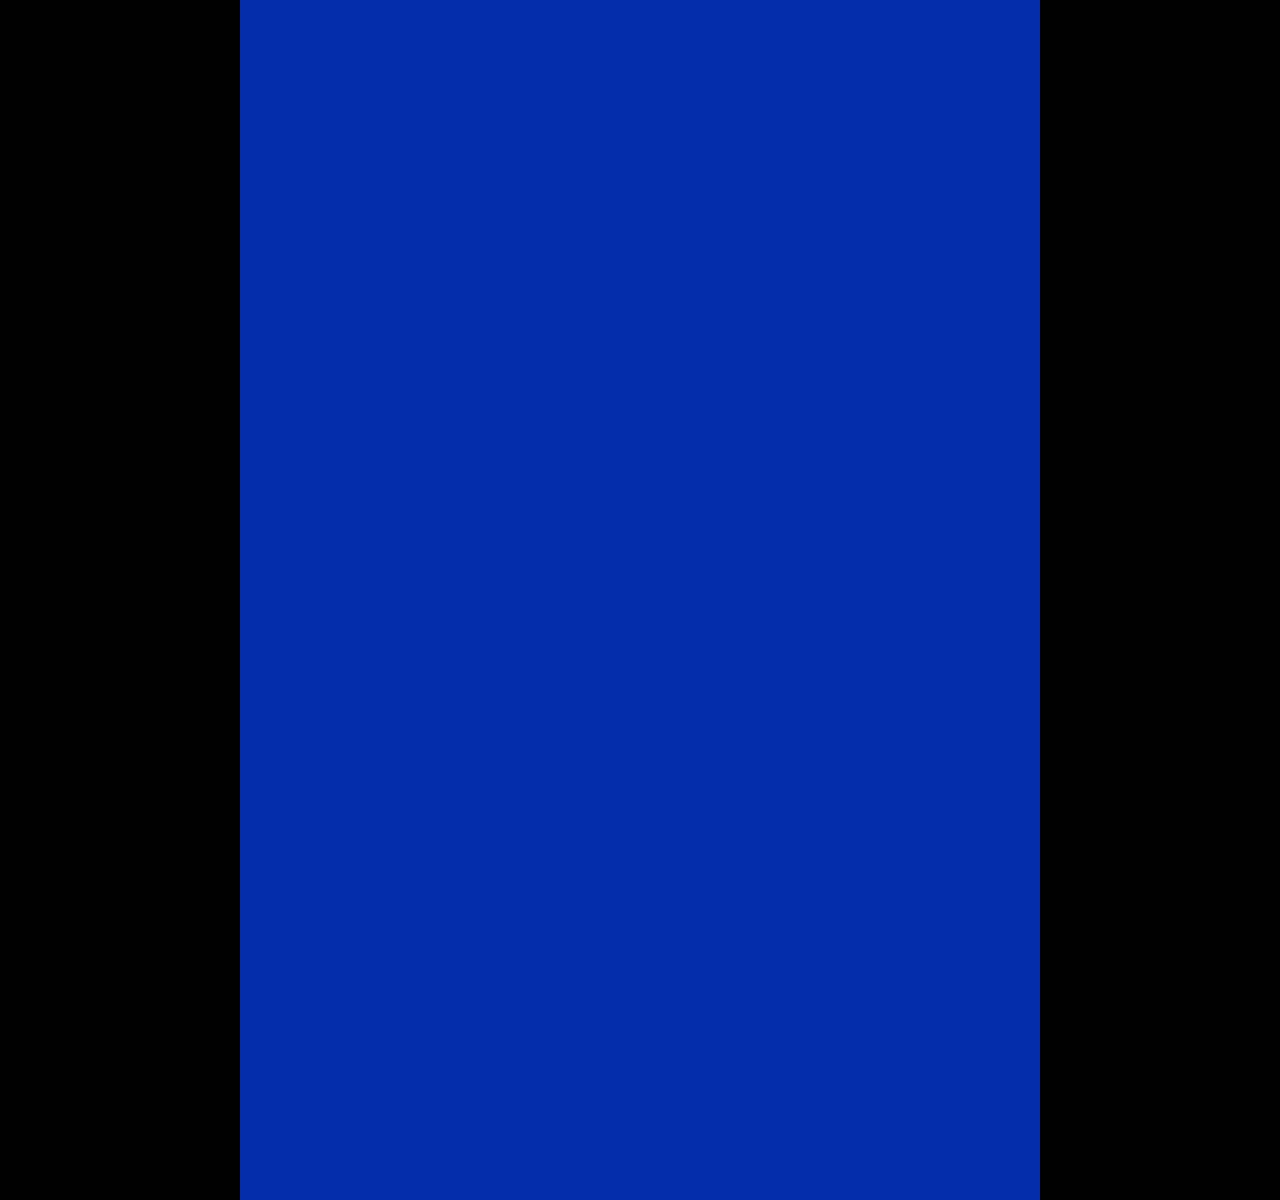
==== index.html @ e67808da "base files" ====
<!doctype html>
<html>

<head>
    <meta charset="UTF-8">
    <title>kiosk</title>
    <link href="css/main.css" rel="stylesheet" type="text/css">
    <script type="text/javascript" src="js/object.js"></script>
    
</head>

<body>

    <div id="content">

    </div>


 <script type="text/javascript" src="js/main.js"></script>
</body>

</html>
---- css/main.css ----
@charset "UTF-8";
html, body{
	margin:0;
	width:100%;
	background-color:#000;
	
	
}

#content{
	position:absolute;
	left:0;right:0;top:0;bottom:0;
	margin:auto;
  width:800px;
  height:1500px;
  background-color:#032DAA;	
}
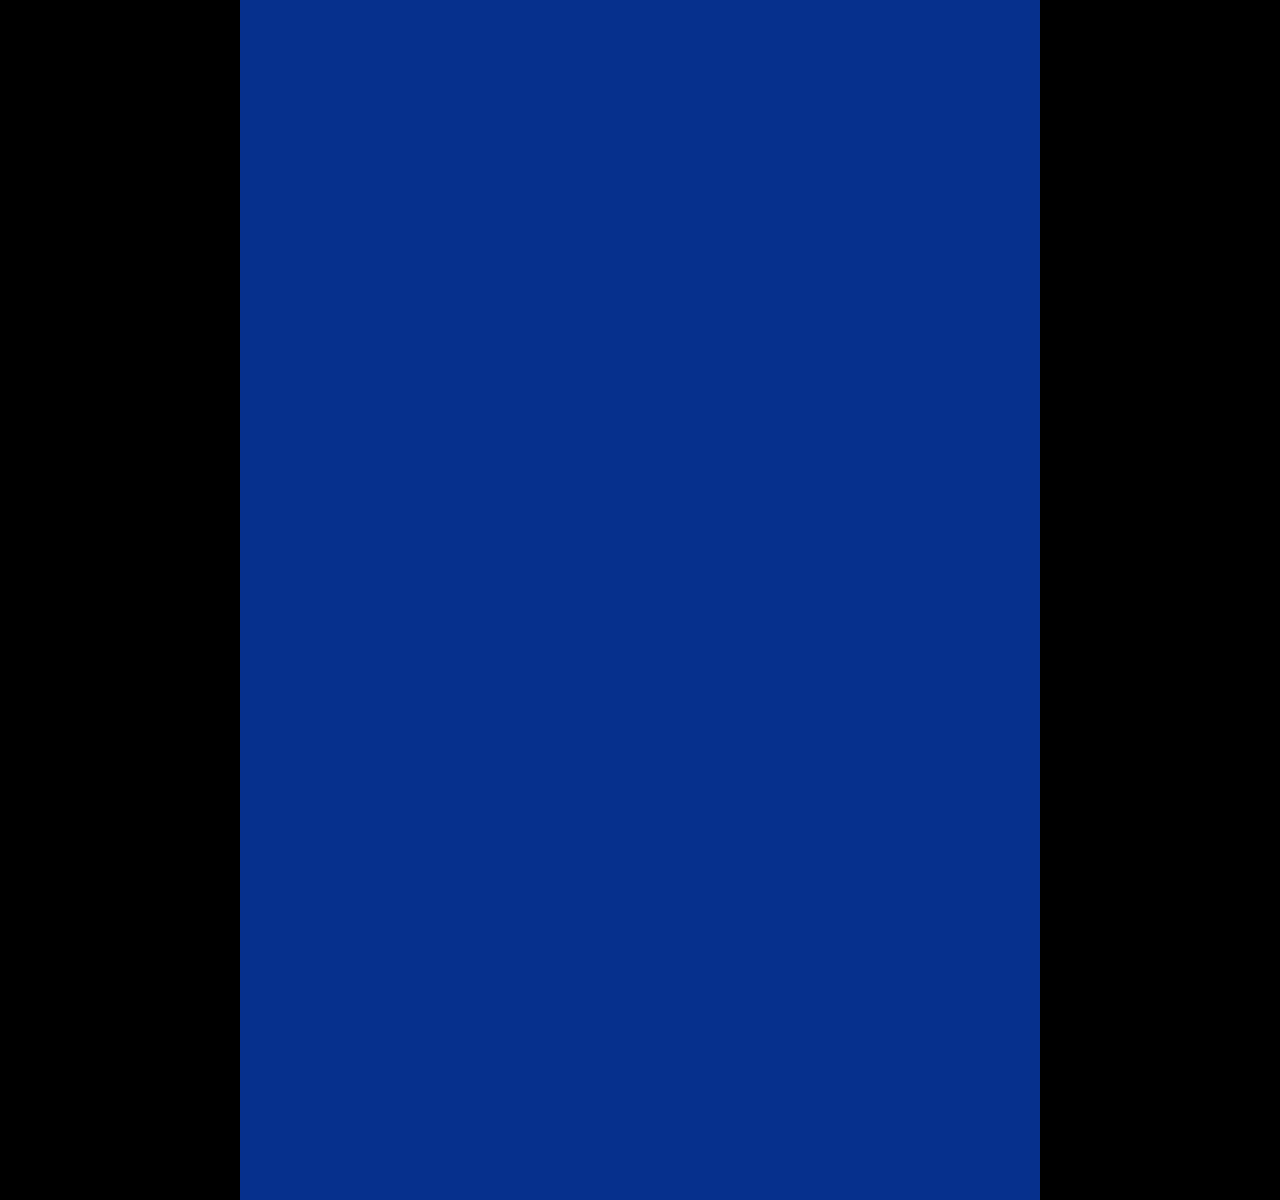
==== commit 4d021dc9: "added iframes for swapping open and close time displays" ====
--- a/index.html
+++ b/index.html
@@ -11,9 +11,7 @@
 
 <body>
 
-    <div id="content">
-
-    </div>
+    <iframe id="content" frameborder="0" seamless src="" scrolling="no"></iframe>
 
 
  <script type="text/javascript" src="js/main.js"></script>
